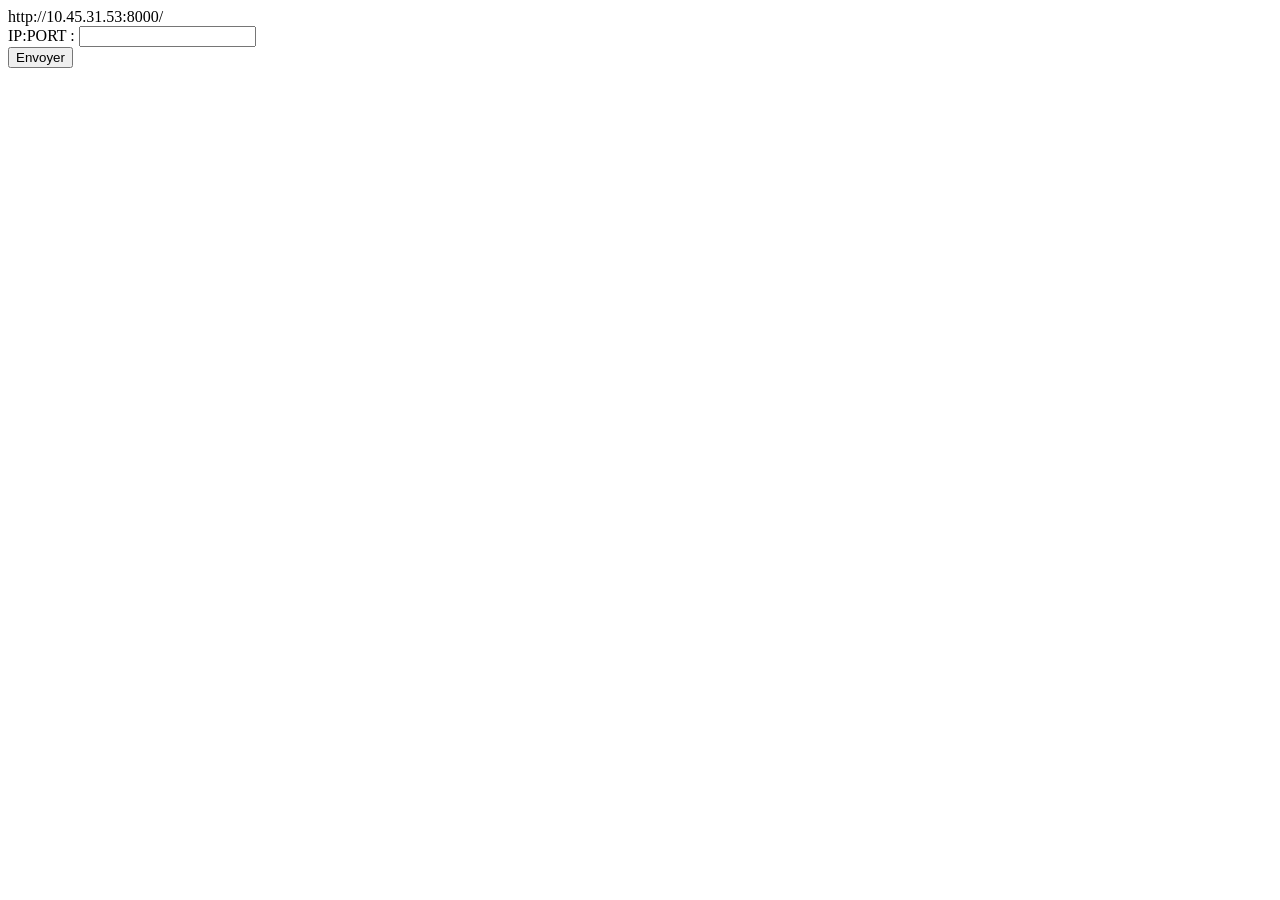
==== TP10/dashboard.html @ a2c546da "TP9 - TP9MVC" ====
http://10.45.31.53:8000/
<!doctype html>
<html lang="fr">
  <head>
    <meta charset="UTF-8" />
    <title>dashboard</title>
  </head>
  <body>
    <section id="page">
      <form action="" method="get" class="form-example">
        <div class="form-example">
          <label for="serveur">IP:PORT&nbsp;: </label>
          <input type="serveur" name="serveur" id="serveur" required />
        </div>
        <div class="form-example">
          <input type="submit" value="Envoyer" />
        </div>
      </form>
    </section>

    <script src="dashboard.js"></script>
  </body>
</html>
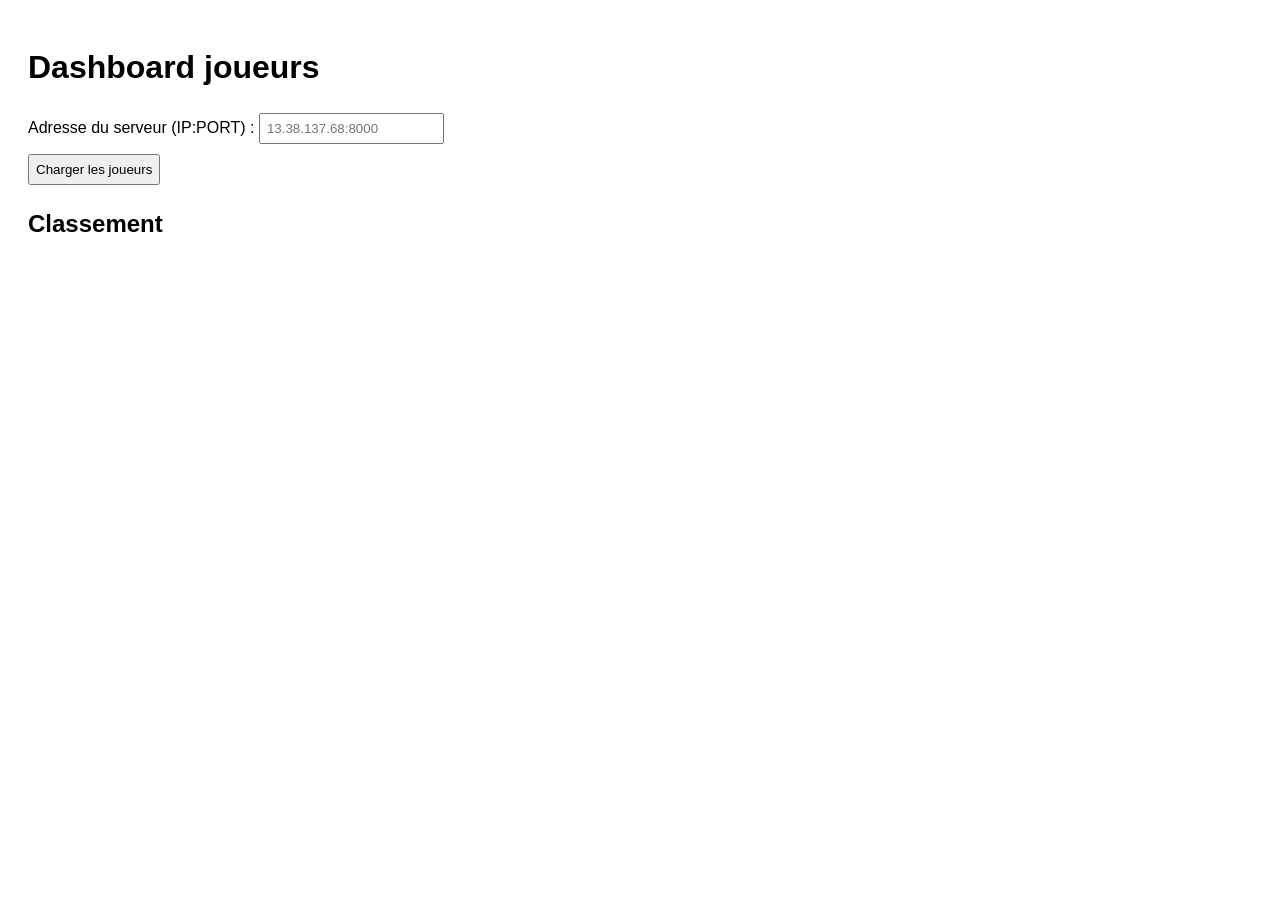
==== commit 6f4f8e88: "TP10" ====
--- a/TP10/dashboard.html
+++ b/TP10/dashboard.html
@@ -1,22 +1,28 @@
-http://10.45.31.53:8000/
 <!doctype html>
 <html lang="fr">
   <head>
     <meta charset="UTF-8" />
-    <title>dashboard</title>
+    <title>Dashboard</title>
+    <link rel="stylesheet" type="text/css" href="dashboard.css" />
   </head>
   <body>
-    <section id="page">
-      <form action="" method="get" class="form-example">
-        <div class="form-example">
-          <label for="serveur">IP:PORT&nbsp;: </label>
-          <input type="serveur" name="serveur" id="serveur" required />
-        </div>
-        <div class="form-example">
-          <input type="submit" value="Envoyer" />
-        </div>
-      </form>
-    </section>
+    <h1>Dashboard joueurs</h1>
+    <form id="serverForm">
+      <label>
+        Adresse du serveur (IP:PORT) :
+        <input
+          type="text"
+          id="serverAddress"
+          placeholder="13.38.137.68:8000"
+          required
+        />
+      </label>
+      <br />
+      <button type="submit">Charger les joueurs</button>
+    </form>
+    <p id="errorMessage" class="error"></p>
+    <h2>Classement</h2>
+    <div id="ranking"></div>
 
     <script src="dashboard.js"></script>
   </body>
--- a/TP10/dashboard.css
+++ b/TP10/dashboard.css
@@ -0,0 +1,15 @@
+body {
+  font-family: Arial, sans-serif;
+  padding: 20px;
+}
+input,
+button {
+  padding: 6px;
+  margin: 5px 0;
+}
+.error {
+  color: red;
+}
+.player {
+  margin: 5px 0;
+}
